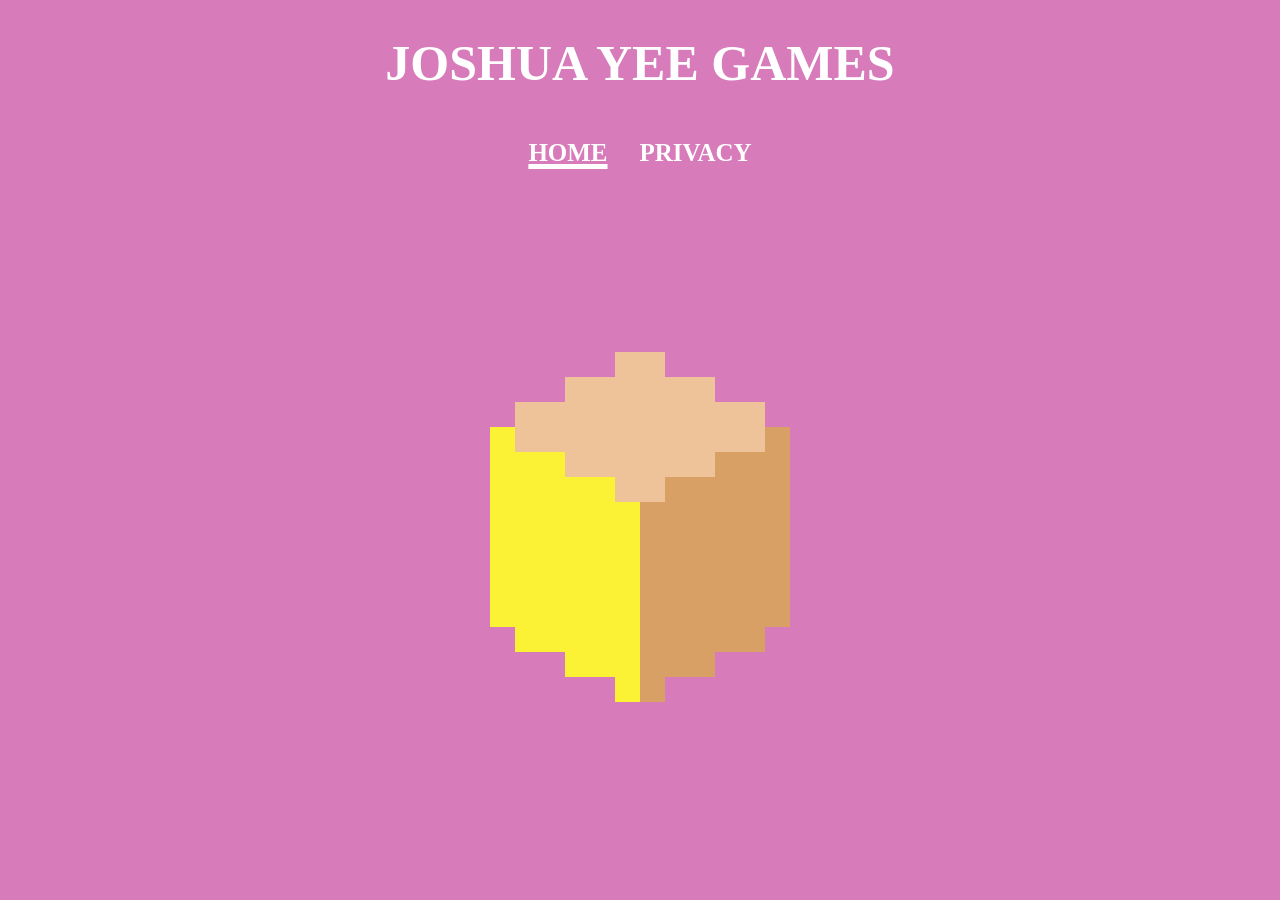
==== index.html @ 860693c4 "created website" ====
<!DOCTYPE html>
<html>
    <head>
        <link rel='stylesheet' href="styles.css">
        <link rel="icon" href="images/JRYIconTrans400.png">
        <title>Joshua Yee Games</title>
    </head>
    <body>
        <h1>JOSHUA YEE GAMES</h1>
        <h2>
            <ul>
                <li>
                    <a class="current-page" href="index.html">HOME</a>
                </li>
                <li>
                    <a href="privacy.html">PRIVACY</a>
                </li>
            </ul>
        </h2>
        <img src="images/JRYIconTrans400.png" alt="symbol">
    </body>
</html>
---- styles.css ----
.press-start-2p-regular {
  font-family: "Press Start 2P", system-ui;
  font-weight: 400;
  font-style: normal;
}

body{
    background-color: #d77bba;
}

h1 {
    font-family: "Press Start 2P";
    text-align: center;
    color: white;
    font-size: 50px;
}

img {
    display: block;
    margin: auto;
    padding-top: 10%;
}

ul {
    list-style-type: none;
    margin: 0;
    padding: 0;
    overflow: hidden;
    display: flex;
    justify-content: center;
}

ul li a {
    font-family: "Press Start 2P";
    color: white;
    font-size: 25px;
    display: block;
    text-align: center;
    padding: 14px 16px;
    text-decoration: none;
}

ul li a:hover {
    color: gray;
}

.current-page {
    text-decoration: underline;
    text-decoration-thickness: 5px;
}

p {
    font-family: "Press Start 2P";
    text-align: center;
    color: white;
    font-size: 25px;
}
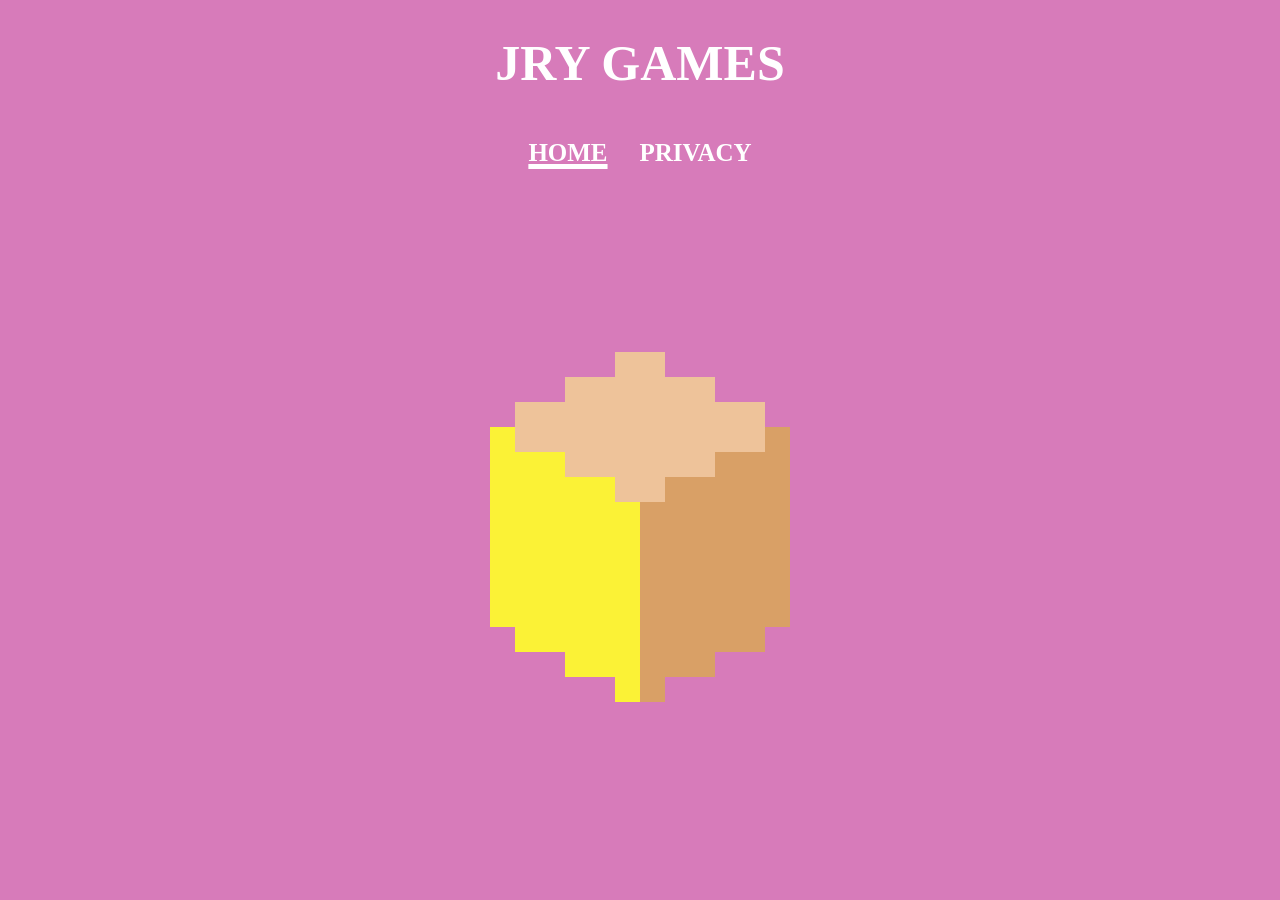
==== commit 7a56a378: "new name candidate" ====
--- a/index.html
+++ b/index.html
@@ -3,10 +3,10 @@
     <head>
         <link rel='stylesheet' href="styles.css">
         <link rel="icon" href="images/JRYIconTrans400.png">
-        <title>Joshua Yee Games</title>
+        <title>JRY Games</title>
     </head>
     <body>
-        <h1>JOSHUA YEE GAMES</h1>
+        <h1>JRY GAMES</h1>
         <h2>
             <ul>
                 <li>
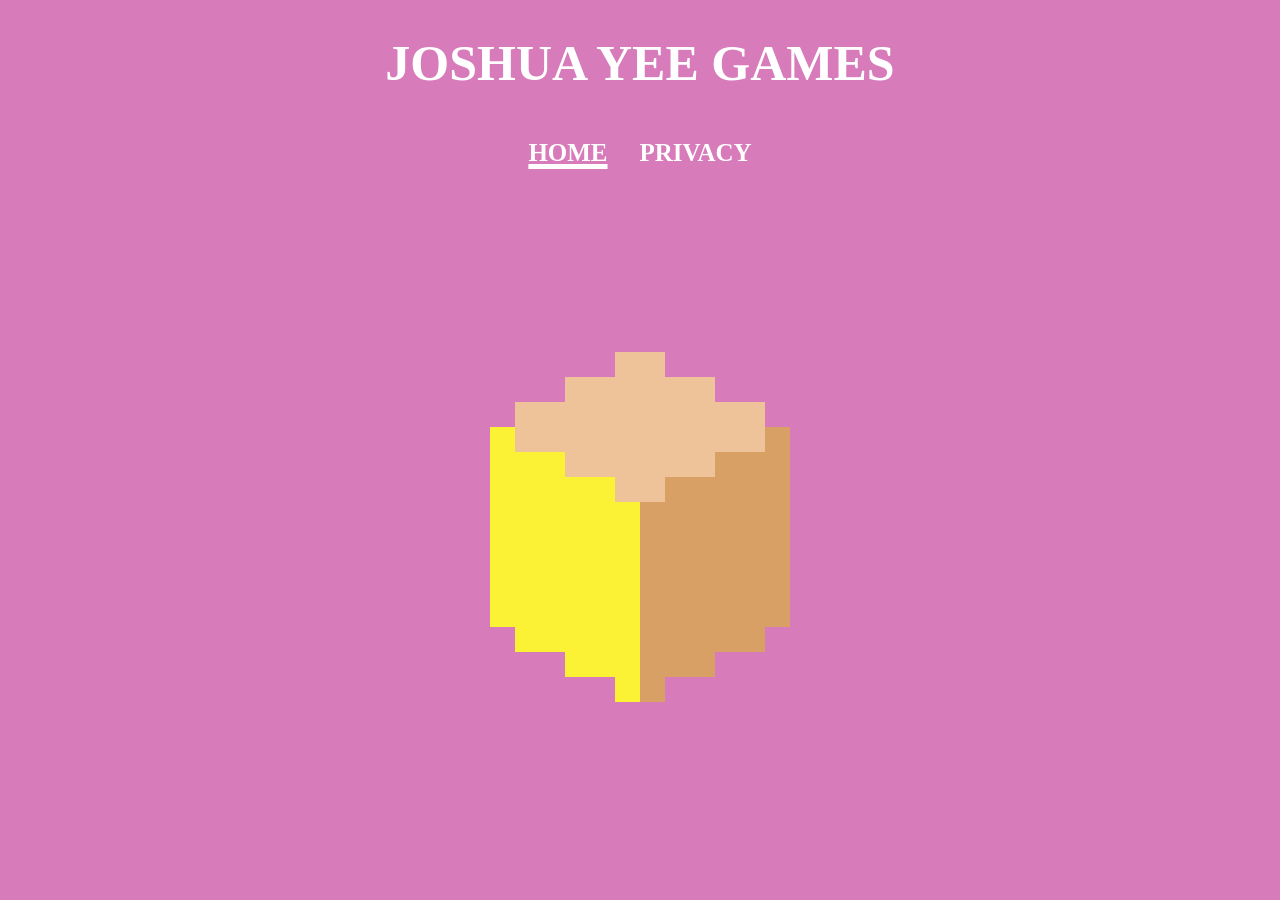
==== commit 99293858: "another name candidate" ====
--- a/index.html
+++ b/index.html
@@ -3,10 +3,10 @@
     <head>
         <link rel='stylesheet' href="styles.css">
         <link rel="icon" href="images/JRYIconTrans400.png">
-        <title>JRY Games</title>
+        <title>Joshua Yee Games</title>
     </head>
     <body>
-        <h1>JRY GAMES</h1>
+        <h1>JOSHUA YEE GAMES</h1>
         <h2>
             <ul>
                 <li>
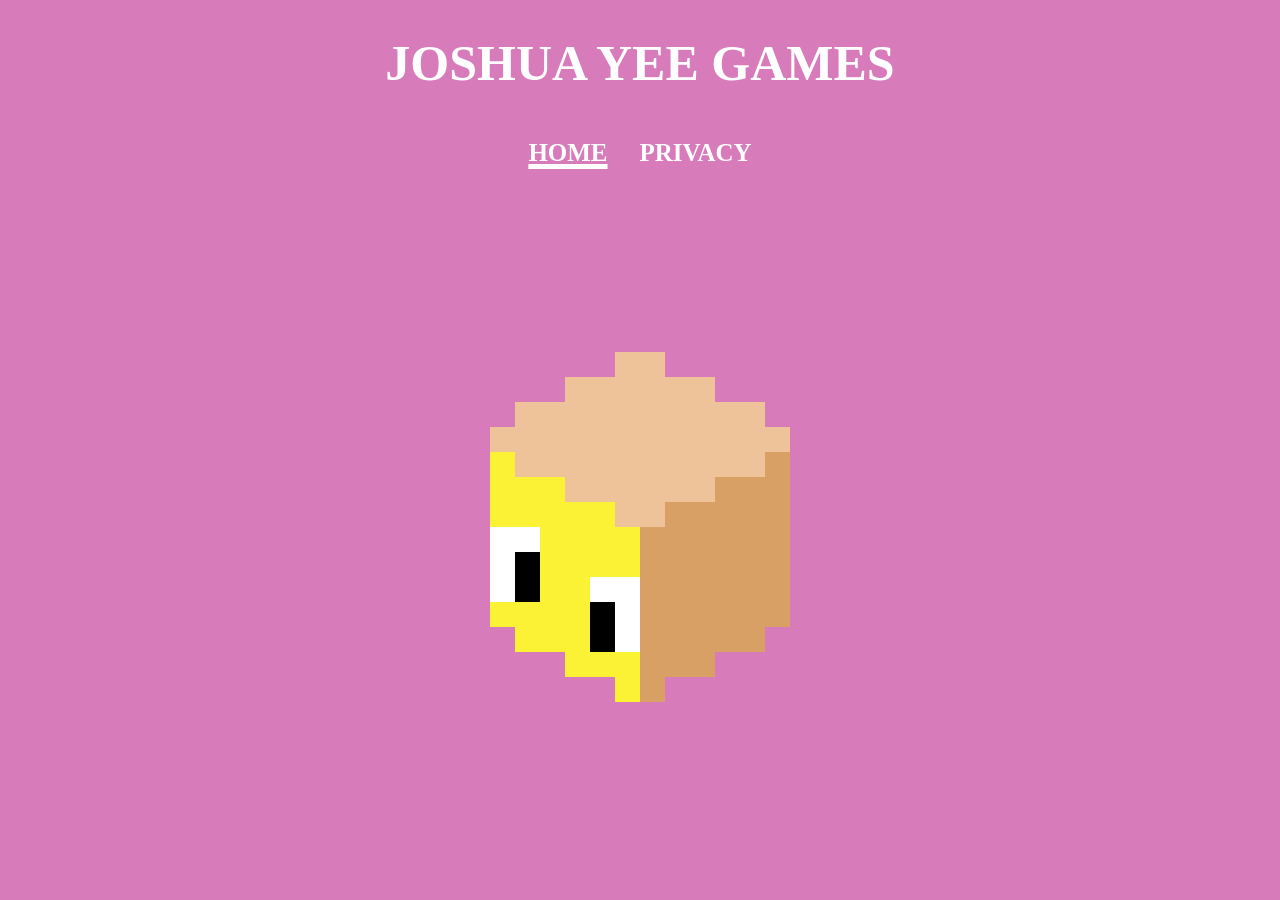
==== commit 140b7f4f: "changed symbol part 2" ====
--- a/index.html
+++ b/index.html
@@ -2,7 +2,7 @@
 <html>
     <head>
         <link rel='stylesheet' href="styles.css">
-        <link rel="icon" href="images/JRYIconTrans400.png">
+        <link rel="icon" href="images/SymbolTrans400.png">
         <title>Joshua Yee Games</title>
     </head>
     <body>
@@ -17,6 +17,6 @@
                 </li>
             </ul>
         </h2>
-        <img src="images/JRYIconTrans400.png" alt="symbol">
+        <img src="images/SymbolTrans400.png" alt="symbol">
     </body>
 </html>
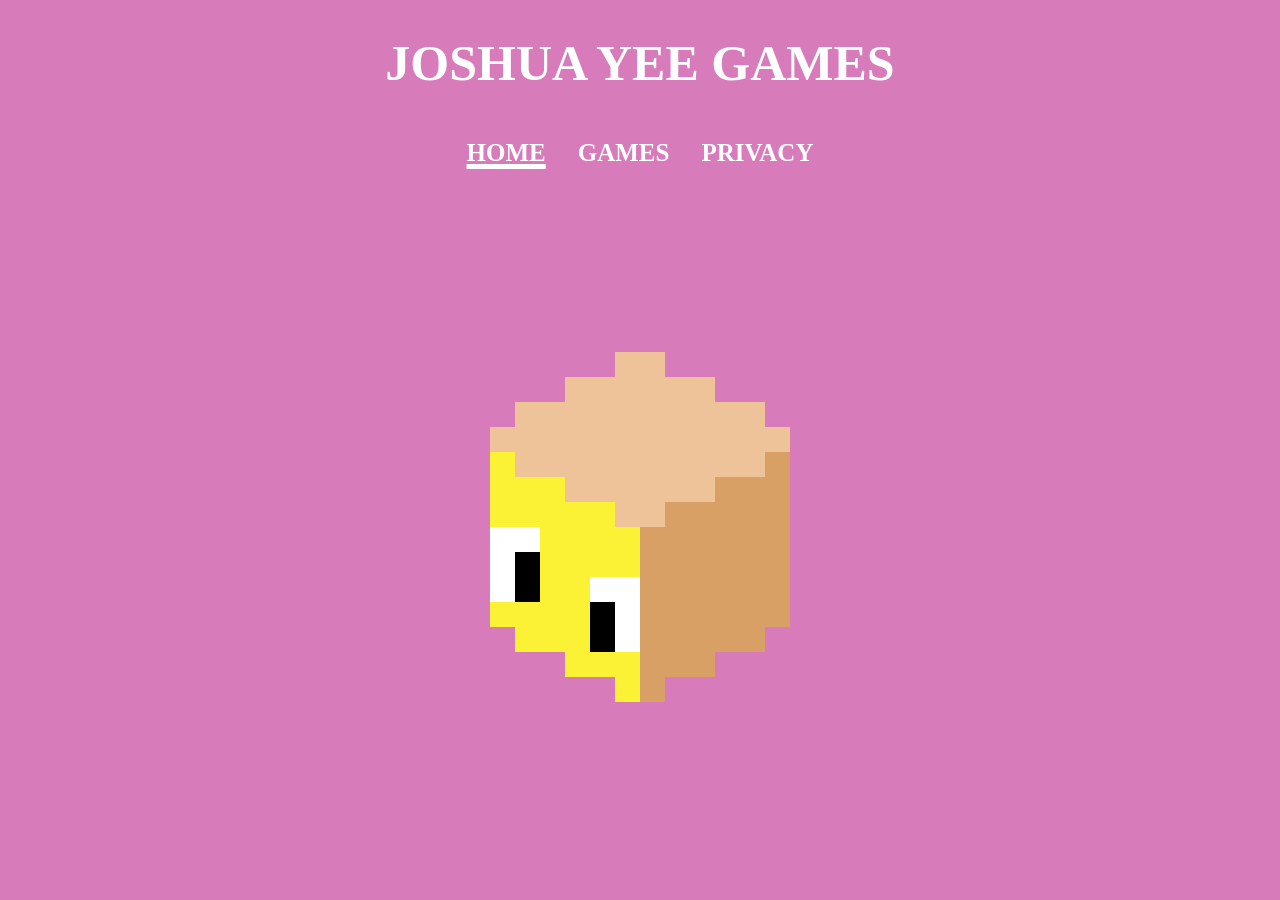
==== commit 08ea3be8: "added games page" ====
--- a/index.html
+++ b/index.html
@@ -2,10 +2,10 @@
 <html>
     <head>
         <link rel='stylesheet' href="styles.css">
-        <link rel="icon" href="images/SymbolTrans400.png">
+        <link rel="icon" href="images/normal.png">
         <title>Joshua Yee Games</title>
     </head>
-    <body>
+    <body id="homepage-body" onmousemove="lookAtMouse(event)" onmouseleave="lookNormal(event)">
         <h1>JOSHUA YEE GAMES</h1>
         <h2>
             <ul>
@@ -13,10 +13,53 @@
                     <a class="current-page" href="index.html">HOME</a>
                 </li>
                 <li>
+                    <a href="games.html">GAMES</a>
+                </li>
+                <li>
                     <a href="privacy.html">PRIVACY</a>
                 </li>
             </ul>
         </h2>
-        <img src="images/SymbolTrans400.png" alt="symbol">
+        <img id="symbol" src="images/normal.png" alt="symbol">
+    
+    <script>
+        function lookAtMouse(event) {
+            let x = event.clientX;
+            let y = event.clientY;
+            let symbol = document.getElementById("symbol");
+
+            let centerX = window.innerWidth / 2;
+            let centerY = window.innerHeight / 2;
+            let heightSlice = window.innerHeight / 4;
+            let upperCenterY = centerY - heightSlice;
+            let lowerCenterY = centerY + heightSlice;
+
+            if (x > centerX) {
+                if (y < upperCenterY) {
+                    symbol.setAttribute("src", "images/RightSuperUp.png");
+                } else if (y > upperCenterY && y < centerY) {
+                    symbol.setAttribute("src", "images/RightUp.png");
+                } else if (y > centerY && y < lowerCenterY){
+                    symbol.setAttribute("src", "images/RightDown.png");
+                } else {
+                    symbol.setAttribute("src", "images/RightSuperDown.png");
+                }
+            } else {
+                if (y < upperCenterY) {
+                    symbol.setAttribute("src", "images/LeftSuperUp.png");
+                } else if (y > upperCenterY && y < centerY) {
+                    symbol.setAttribute("src", "images/LeftUp.png");
+                } else if (y > centerY && y < lowerCenterY){
+                    symbol.setAttribute("src", "images/LeftDown.png");
+                } else {
+                    symbol.setAttribute("src", "images/LeftSuperDown.png");
+                }
+            }
+        }
+
+        function lookNormal(event) {
+            document.getElementById("symbol").setAttribute("src", "images/normal.png");
+        }
+    </script>
     </body>
-</html>+</html>
--- a/styles.css
+++ b/styles.css
@@ -55,3 +55,16 @@
     color: white;
     font-size: 25px;
 }
+
+div {
+    background: green;
+    position: absolute;
+    color: #fff;
+    width: 50px;
+    height: 50px;
+    top: 50%;
+    left: 50%;
+    -ms-transform: translateX(-50%) translateY(-50%);
+    -webkit-transform: translate(-50%, -50%);
+    transform: translate(-50%, -50%);
+}
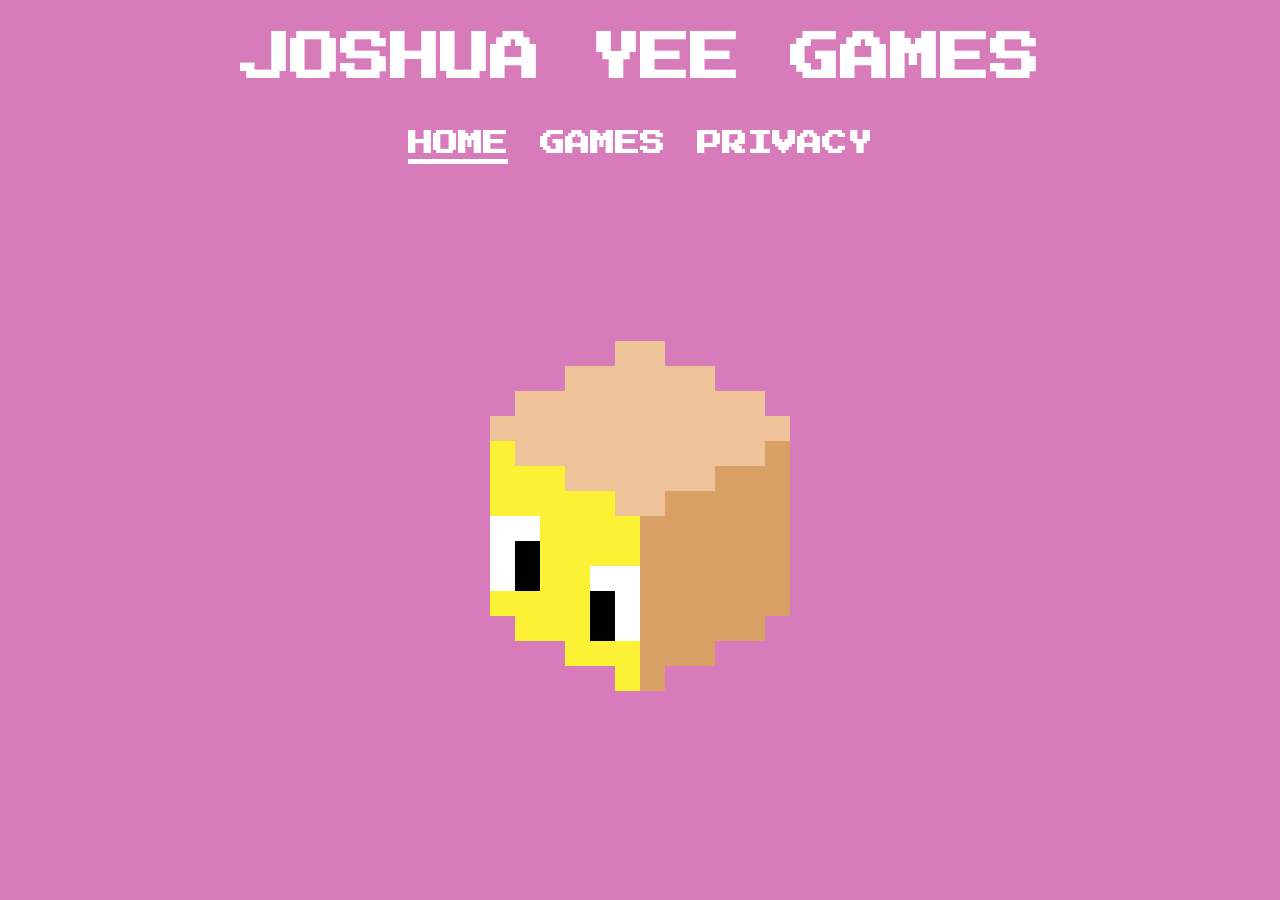
==== commit 02125e39: "potential fix for the font issue" ====
--- a/index.html
+++ b/index.html
@@ -1,6 +1,9 @@
 <!DOCTYPE html>
 <html>
     <head>
+        <link rel="preconnect" href="https://fonts.googleapis.com">
+        <link rel="preconnect" href="https://fonts.gstatic.com" crossorigin>
+        <link href="https://fonts.googleapis.com/css2?family=Press+Start+2P&display=swap" rel="stylesheet">
         <link rel='stylesheet' href="styles.css">
         <link rel="icon" href="images/normal.png">
         <title>Joshua Yee Games</title>
